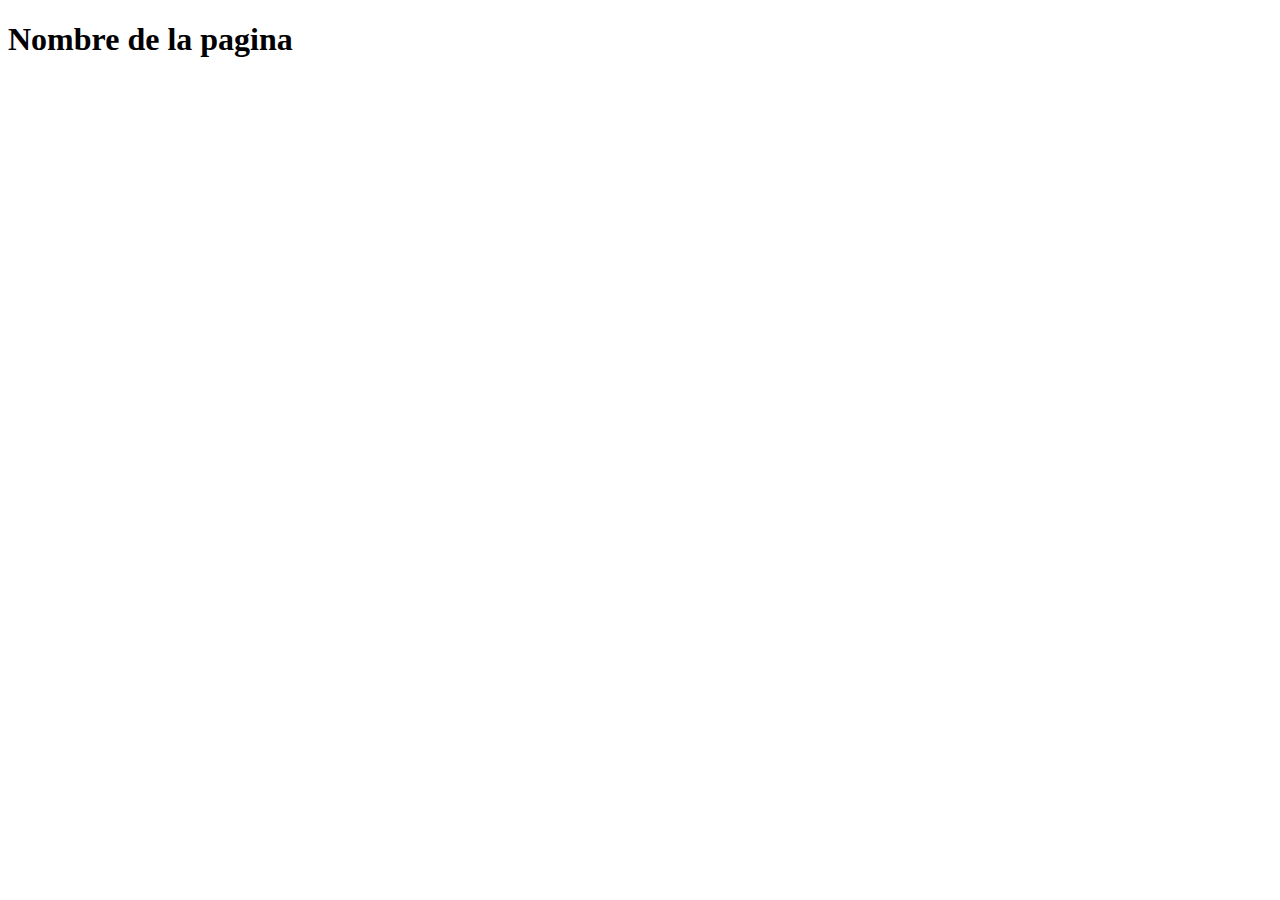
==== index.html @ 56149e58 "primer commit" ====
<!DOCTYPE html>
<html>
    <head>
        <link href="hhost de pagina" rel="shortcut icon" />
        <link href="stylesheet.css" type="text/css" rel="stylesheet" />
        <title>Nombre de la pagina</title>
    </head>
    <body>
        <div class="heading">
            <h1>Nombre de la pagina</h1>
        </div>
        <div class="pestañas">
            <a 
        </div>
    </body>
</html>
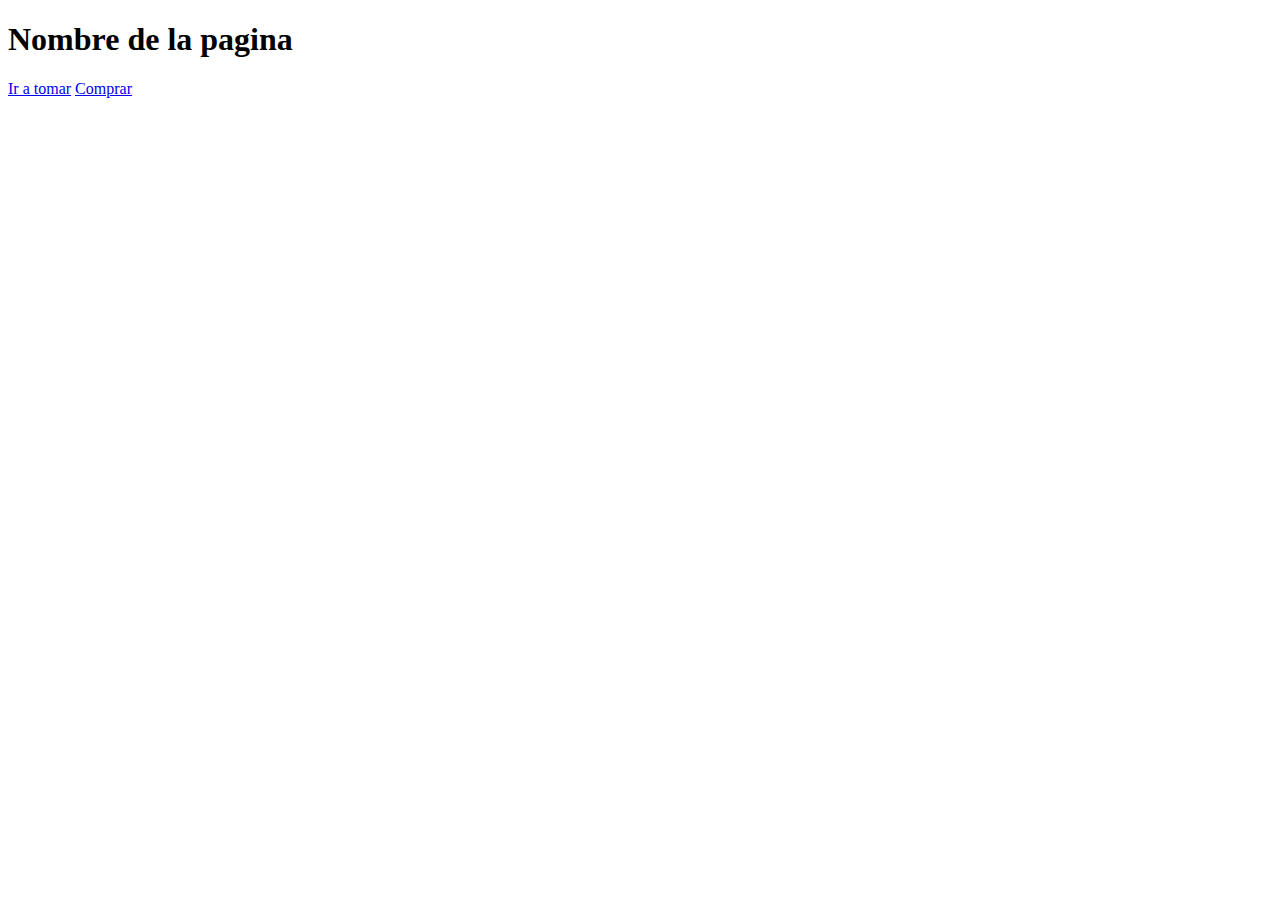
==== commit fedd9912: "tienda/bar" ====
--- a/index.html
+++ b/index.html
@@ -10,7 +10,8 @@
             <h1>Nombre de la pagina</h1>
         </div>
         <div class="pestañas">
-            <a 
+            <a href="bar">Ir a tomar</a>
+            <a href="tienda">Comprar</a>
         </div>
     </body>
 </html>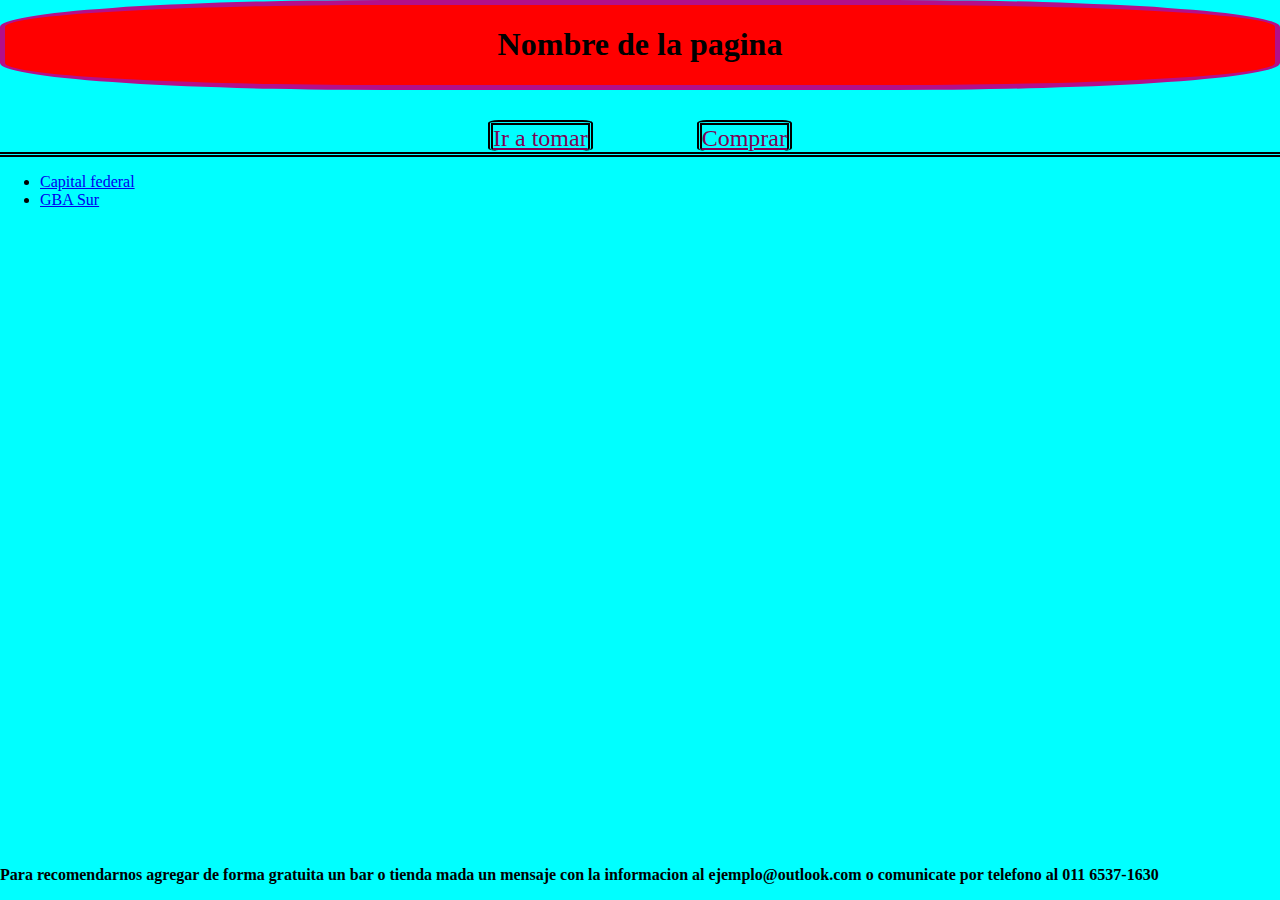
==== commit 929bb08b: "pie y filtro" ====
--- a/index.html
+++ b/index.html
@@ -1,7 +1,7 @@
 <!DOCTYPE html>
 <html>
     <head>
-        <link href="hhost de pagina" rel="shortcut icon" />
+        <link href="host del logo" rel="shortcut icon" />
         <link href="stylesheet.css" type="text/css" rel="stylesheet" />
         <title>Nombre de la pagina</title>
     </head>
@@ -13,5 +13,29 @@
             <a href="bar">Ir a tomar</a>
             <a href="tienda">Comprar</a>
         </div>
+        <div class="cuerpo">
+            <div class="filtro">
+                <ul>
+                    <li><a href="Capital_Federal">Capital federal</a></li>
+                    <li><a href="GBA_Sur">GBA Sur</a></li>
+                </ul>
+            </div>
+            <div class="recomendaciones">
+                <div class="bar">
+
+                </div>
+                <div class="tienda">
+
+                </div>
+            </div>
+        </div>
+        <div class="contacto">
+            <p>
+                <b>
+                Para recomendarnos agregar de forma gratuita un bar o tienda mada un mensaje 
+                con la informacion al ejemplo@outlook.com o comunicate por telefono al 011 6537-1630
+                </b>
+            </p>
+        </div>
     </body>
 </html>--- a/stylesheet.css
+++ b/stylesheet.css
@@ -0,0 +1,35 @@
+body{
+    background-color: aqua;
+    border: 0px;
+    padding: 0cm;
+    margin: 0cm;
+}
+.heading{
+    text-align: center;
+    background-color: red;
+    border: solid 5px rgb(180, 15, 139);
+    border-radius: 30%;
+}
+
+.pestañas {
+    margin-top: 35px;
+    text-align: center;
+    background-color: aqua;
+    border-bottom: double black 5px;
+}
+
+.pestañas a {
+    margin: 50px;
+    font-size: 150%;
+    border-top: double black 5px;
+    border-left: double black 5px;
+    border-right: double black 5px;
+    border-radius: 10%;
+    color: rgb(128, 0, 85);
+}
+
+.contacto{
+    background-color: aqua;
+    position: absolute;
+    bottom: 0px;
+}